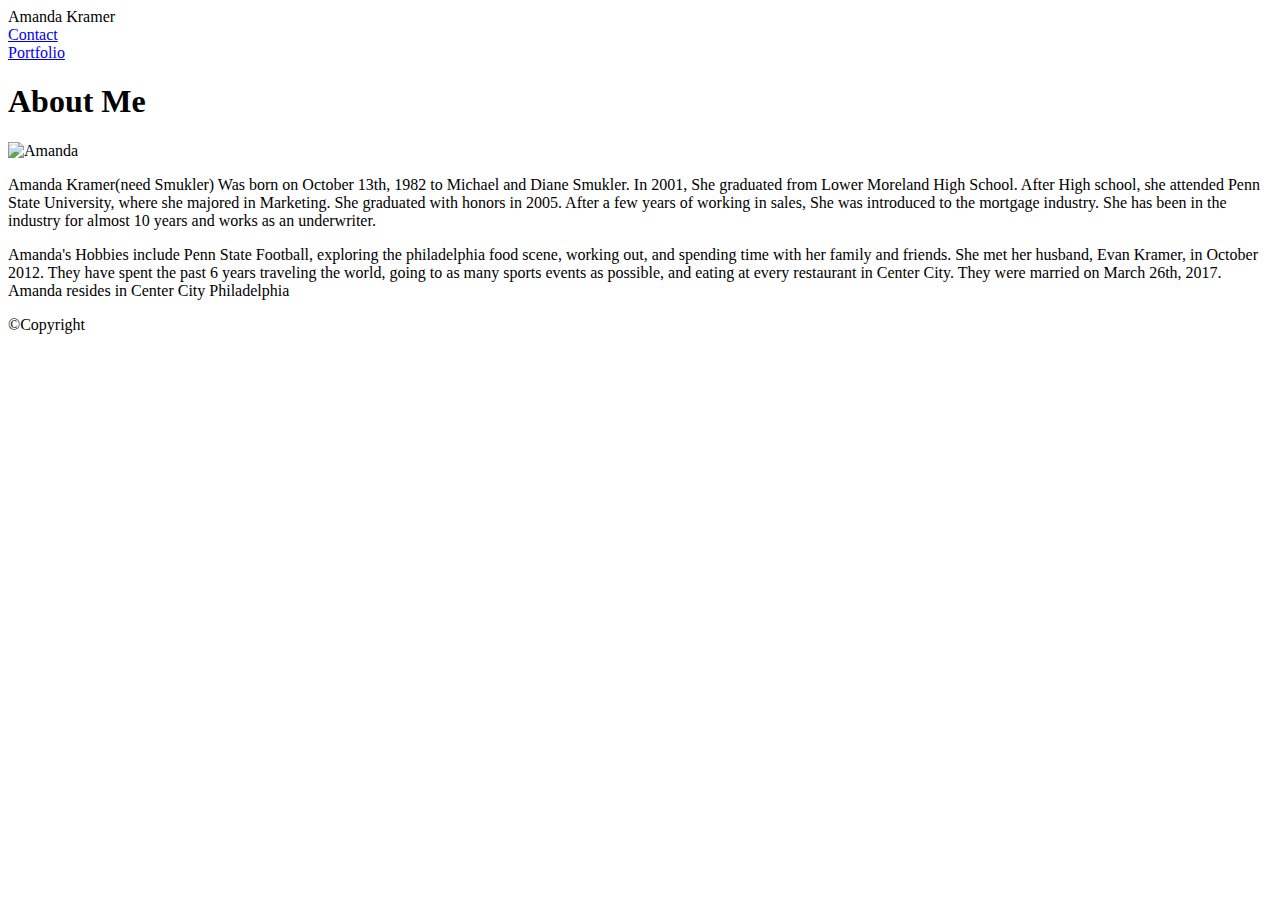
==== Homework1/index.html @ f8b6bb5e "changes made" ====
<!DOCTYPE Html>
<html>

<head>
    <link rel="stylesheet" type="text/css" href="index.css">
    <meta charset="UTF-8">
    <title>Amanda Kramer</title>

</head>

<body>
    <div class="Container">
        <div id="Amanda">
            <Header>Amanda Kramer</Header>
        </div>
        <div id="link">
            <a href="file:///C:/Users/ajkra/Desktop/Homework/contact.html">Contact</a>
        </div>
        <div id="link1">
            <a href="file:///C:/Users/ajkra/Desktop/Homework/portfolio.html">Portfolio</a>
        </div>

    </div>
    <div id="Me">
        <h1>About Me</h1>

        <img src="https://media.licdn.com/dms/image/C4E03AQHOzZVKgPUL2A/profile-displayphoto-shrink_200_200/0?e=1538006400&v=beta&t=mTXMEtU6-DR0LSHwWJGjByjSY585pFvXAfpMhAXypJY"
            alt=Amanda Kramer>
        <p>Amanda Kramer(need Smukler) Was born on October 13th, 1982 to Michael and Diane Smukler. In 2001, She graduated from
            Lower Moreland High School. After High school, she attended Penn State University, where she majored in Marketing.
            She graduated with honors in 2005. After a few years of working in sales, She was introduced to the mortgage
            industry. She has been in the industry for almost 10 years and works as an underwriter.</p>
        <p> Amanda's Hobbies include Penn State Football, exploring the philadelphia food scene, working out, and spending time
            with her family and friends. She met her husband, Evan Kramer, in October 2012. They have spent the past 6 years
            traveling the world, going to as many sports events as possible, and eating at every restaurant in Center City.
            They were married on March 26th, 2017. Amanda resides in Center City Philadelphia</p>


    </div>



    <footer>&copy;Copyright</footer>
</body>

</html>
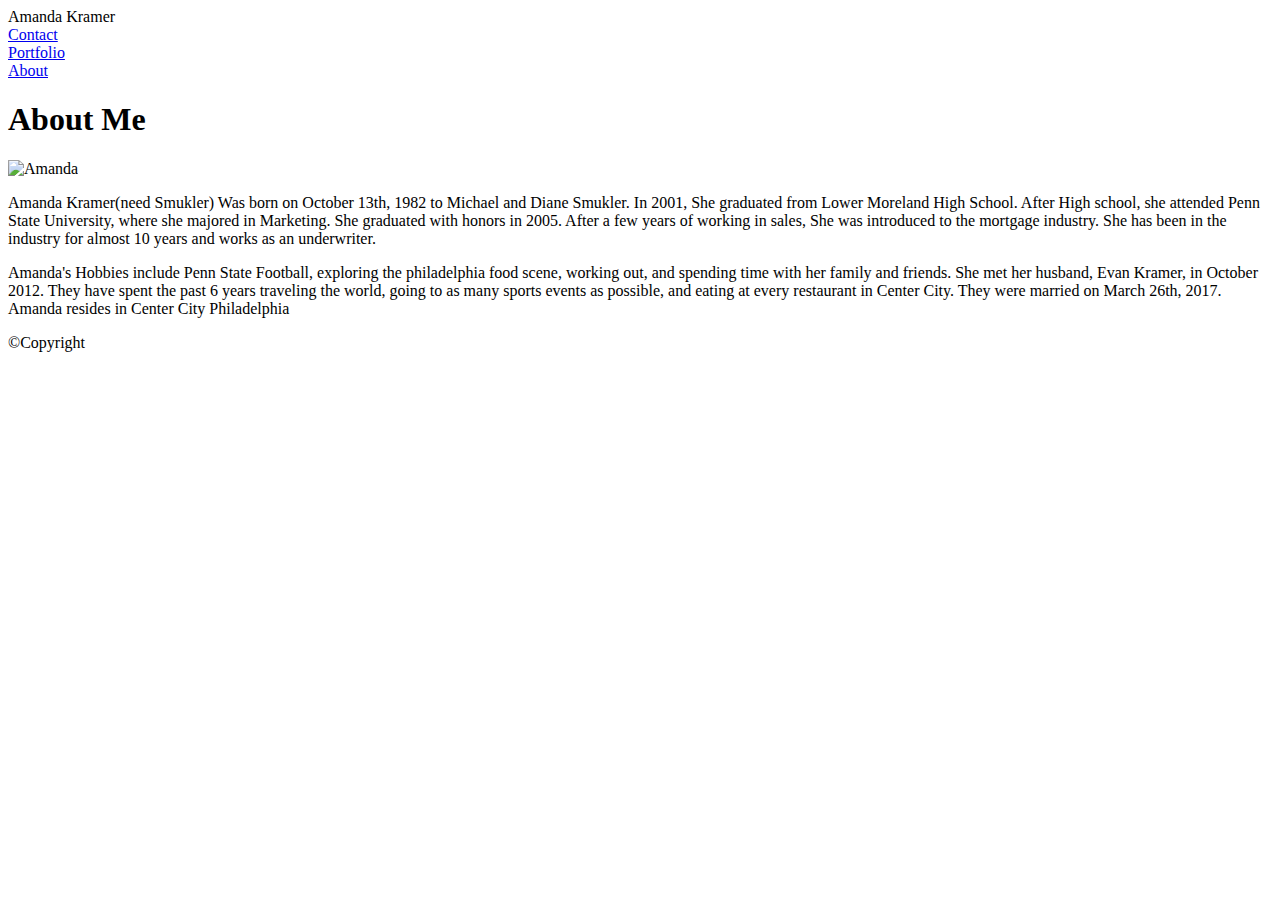
==== commit 090b46af: "change" ====
--- a/Homework1/index.html
+++ b/Homework1/index.html
@@ -19,7 +19,9 @@
         <div id="link1">
             <a href="file:///C:/Users/ajkra/Desktop/Homework/portfolio.html">Portfolio</a>
         </div>
-
+<div id="link2">
+    <a href="file:///C:/Users/ajkra/AmandaGit/Homework1/index.html">About</a>
+</div>
     </div>
     <div id="Me">
         <h1>About Me</h1>
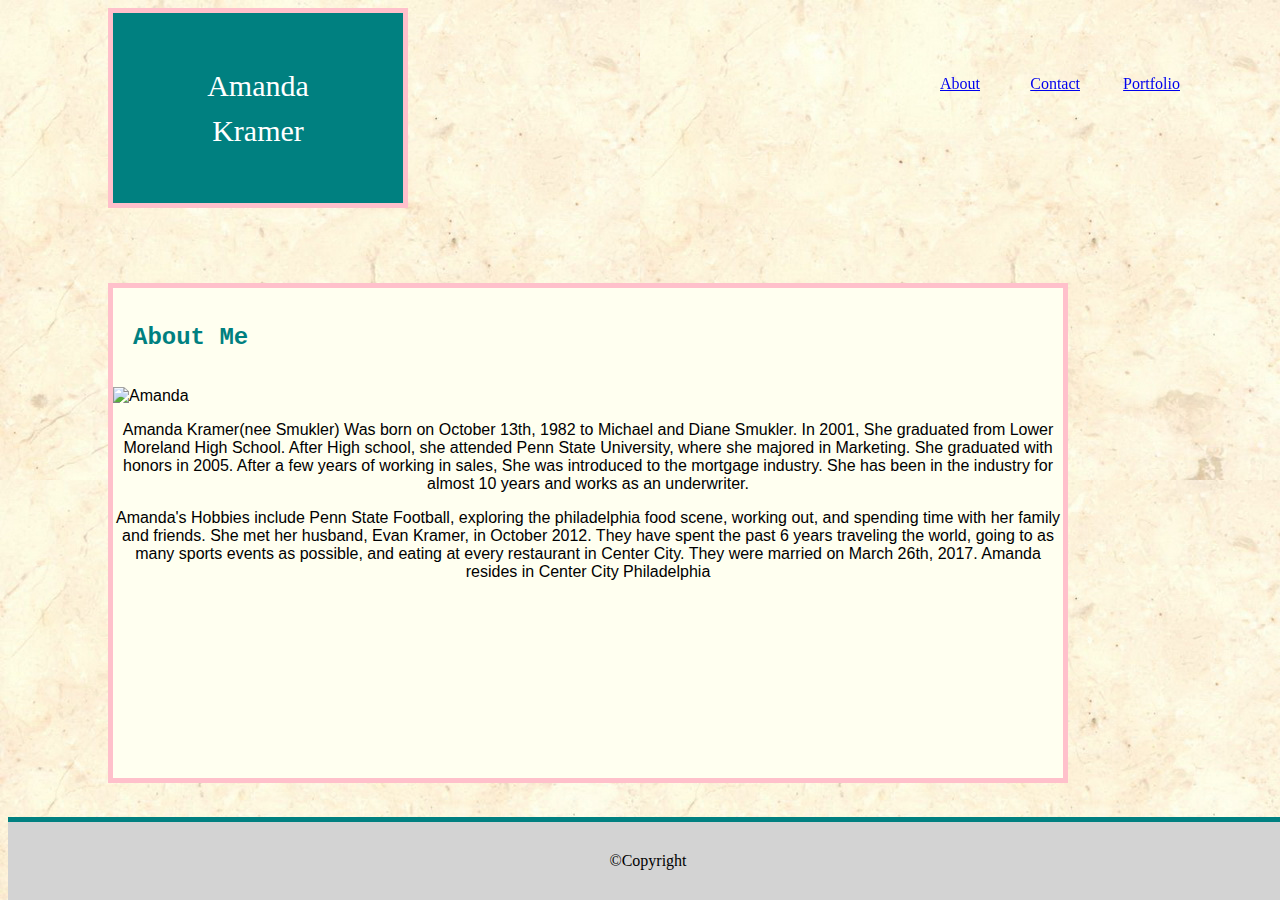
==== commit 1855cd26: "changes" ====
--- a/Homework1/index.html
+++ b/Homework1/index.html
@@ -9,7 +9,7 @@
 </head>
 
 <body>
-    <div class="Container">
+    <div class="clearfix">
         <div id="Amanda">
             <Header>Amanda Kramer</Header>
         </div>
@@ -21,6 +21,10 @@
         </div>
 <div id="link2">
     <a href="file:///C:/Users/ajkra/AmandaGit/Homework1/index.html">About</a>
+
+    <br>
+    <br>
+    <br>
 </div>
     </div>
     <div id="Me">
@@ -28,7 +32,7 @@
 
         <img src="https://media.licdn.com/dms/image/C4E03AQHOzZVKgPUL2A/profile-displayphoto-shrink_200_200/0?e=1538006400&v=beta&t=mTXMEtU6-DR0LSHwWJGjByjSY585pFvXAfpMhAXypJY"
             alt=Amanda Kramer>
-        <p>Amanda Kramer(need Smukler) Was born on October 13th, 1982 to Michael and Diane Smukler. In 2001, She graduated from
+        <p>Amanda Kramer(nee Smukler) Was born on October 13th, 1982 to Michael and Diane Smukler. In 2001, She graduated from
             Lower Moreland High School. After High school, she attended Penn State University, where she majored in Marketing.
             She graduated with honors in 2005. After a few years of working in sales, She was introduced to the mortgage
             industry. She has been in the industry for almost 10 years and works as an underwriter.</p>
@@ -40,9 +44,12 @@
 
     </div>
 
+<div id="footer">
+
+    <footer>&copy;Copyright</footer>
+
+</div>
+</body>
 
 
-    <footer>&copy;Copyright</footer>
-</body>
-
 </html>--- a/Homework1/index.css
+++ b/Homework1/index.css
@@ -0,0 +1,82 @@
+* {
+    box-sizing: border-box;
+    text-align:center;
+} 
+
+body {
+    background-image:url(main.jpg)
+}
+
+
+#Amanda {
+    background-color: teal;
+    color: white;
+    font-family: Georgia;
+    font-size: 30px;
+    padding: 50px;
+    text-align: center;
+    line-height: 1.5em;
+    width: 300px;
+    height: 250px: 
+    position:fixed;
+    left: o;
+    top: 0;
+    margin-left: 100px;
+    border: 5px pink solid;
+}
+.clearfix::after {
+    content: "";
+    clear: both;
+    display: table;
+}
+
+
+#link {
+    position: fixed;
+    right: 200px;
+    top: 75px;
+}
+
+#link1 {
+    position: fixed;
+    right: 100px;
+    top: 75px;
+}
+
+#link2 {
+    position: fixed;
+    right: 300px;
+    top: 75px;
+}
+
+h1 {
+    font-size: 24px;
+    color: teal;
+    text-align: left;
+    padding: 20px;
+    font-family: 'Courier New', Courier, monospace;
+}
+
+#Me {
+    font-family: Arial, Helvetica, sans-serif;
+    font-size: 16px;
+    width: 960px;
+    margin-top: 75px;
+    float: left;
+    margin-left: 100px;
+    text-align: left;
+    border: 5px pink solid;
+    height: 500px;
+    background-color:ivory;
+}
+
+#footer {
+    text-align:center;
+    background-color: lightgrey;
+    width: 100%;
+    padding:30px;
+    border-top: 5px teal solid;
+    position: fixed;
+    bottom:0;
+
+}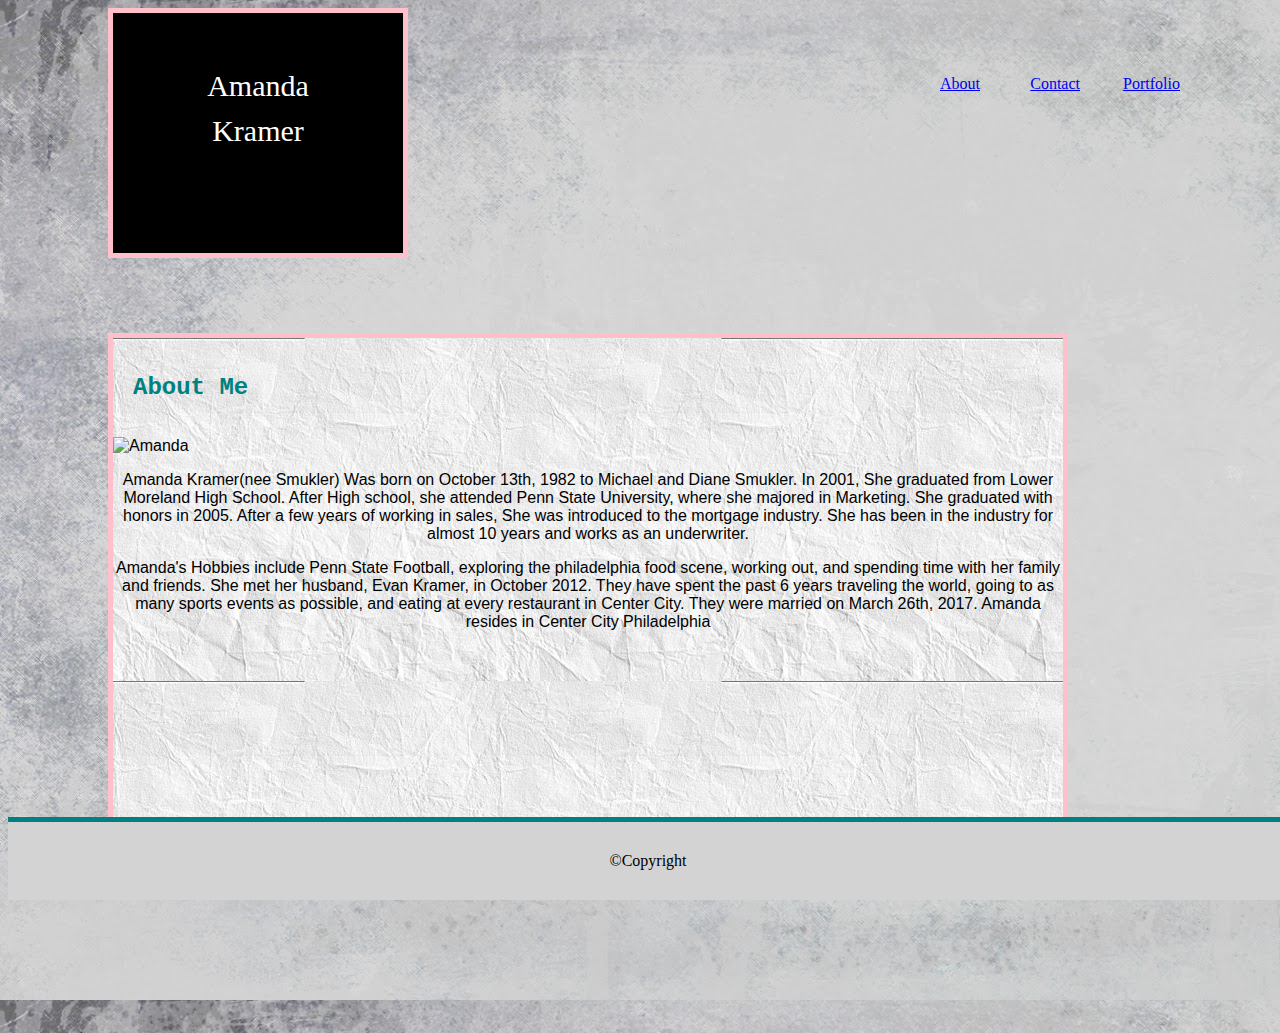
==== commit 6a3e12fb: "hanges" ====
--- a/Homework1/index.html
+++ b/Homework1/index.html
@@ -14,13 +14,13 @@
             <Header>Amanda Kramer</Header>
         </div>
         <div id="link">
-            <a href="file:///C:/Users/ajkra/Desktop/Homework/contact.html">Contact</a>
+            <a href="contact.html">Contact</a>
         </div>
         <div id="link1">
-            <a href="file:///C:/Users/ajkra/Desktop/Homework/portfolio.html">Portfolio</a>
+            <a href="portfolio.html">Portfolio</a>
         </div>
 <div id="link2">
-    <a href="file:///C:/Users/ajkra/AmandaGit/Homework1/index.html">About</a>
+    <a href="index.html">About</a>
 
     <br>
     <br>
--- a/Homework1/index.css
+++ b/Homework1/index.css
@@ -4,12 +4,13 @@
 } 
 
 body {
-    background-image:url(main.jpg)
+    background-image:url(grey.jpg);
+    height:100vh;
 }
 
 
 #Amanda {
-    background-color: teal;
+    background-color: black;
     color: white;
     font-family: Georgia;
     font-size: 30px;
@@ -17,9 +18,9 @@
     text-align: center;
     line-height: 1.5em;
     width: 300px;
-    height: 250px: 
-    position:fixed;
-    left: o;
+    height: 250px;
+    position:relative;
+    left: 0;
     top: 0;
     margin-left: 100px;
     border: 5px pink solid;
@@ -32,19 +33,19 @@
 
 
 #link {
-    position: fixed;
+    position:absolute;
     right: 200px;
     top: 75px;
 }
 
 #link1 {
-    position: fixed;
+    position: absolute;
     right: 100px;
     top: 75px;
 }
 
 #link2 {
-    position: fixed;
+    position: absolute;
     right: 300px;
     top: 75px;
 }
@@ -67,7 +68,8 @@
     text-align: left;
     border: 5px pink solid;
     height: 500px;
-    background-color:ivory;
+    background-image:URL(white.jpg);
+    margin-bottom: 200px;
 }
 
 #footer {
@@ -75,8 +77,7 @@
     background-color: lightgrey;
     width: 100%;
     padding:30px;
-    border-top: 5px teal solid;
+    border-top: 5px teal solid;    
     position: fixed;
-    bottom:0;
-
+    bottom:0px;
 }